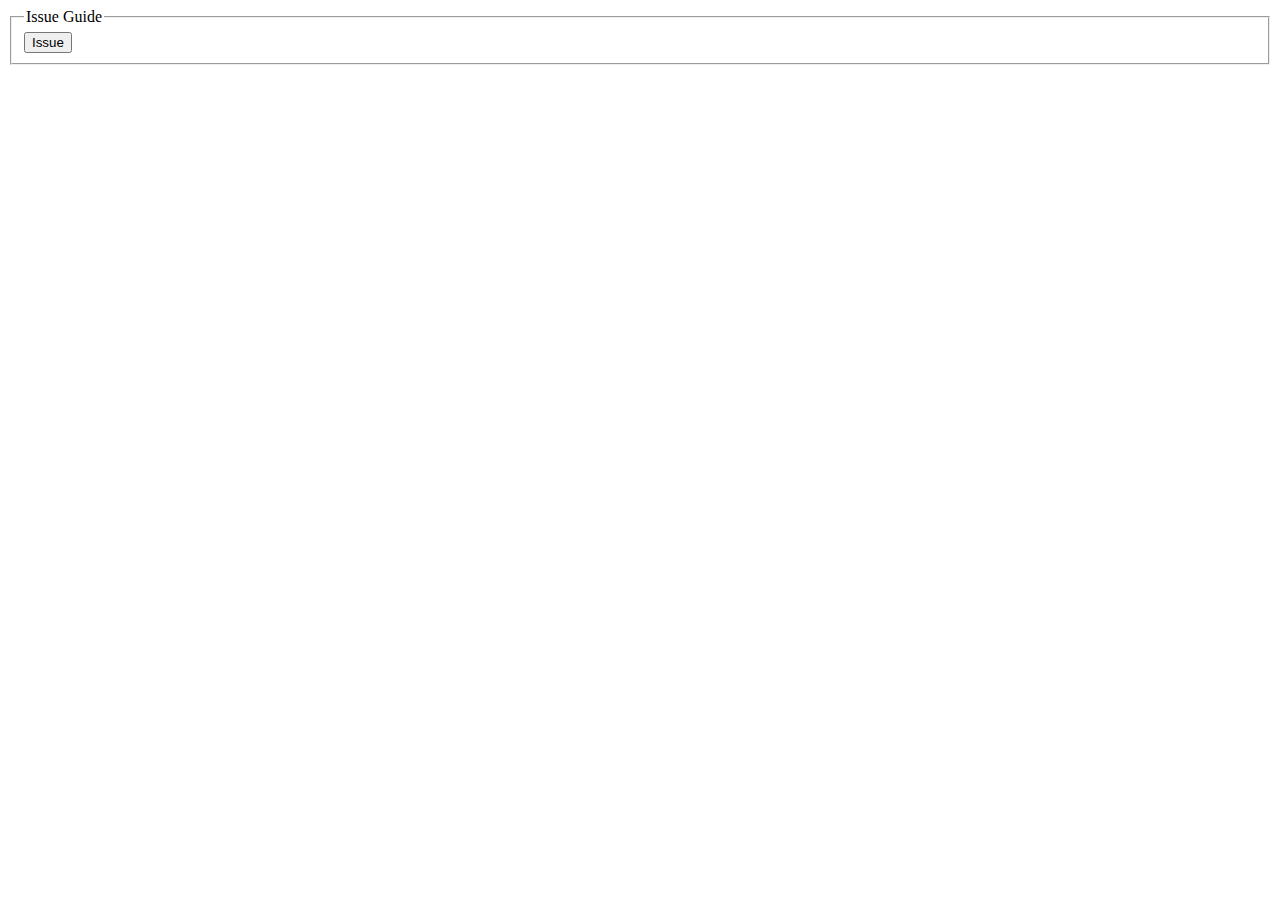
==== popup.html @ cc130111 ":muscle: progress" ====
<html lang="jp">
<head>
  <meta charset="UTF-8">
  <title>Issue Guide</title>
  <link rel="stylesheet" href="css/icon.css" />
  <link rel="stylesheet" href="css/style.css" />
</head>
<body>
  <form class="form">
    <fieldset>
      <legend>Issue Guide</legend>
        <div class="container">
          <div class="row">
            <button id="issue"><span>Issue</span></button>
          </div>
        </div>
      </div>
    </fieldset>
  </form>
</body>
</html>
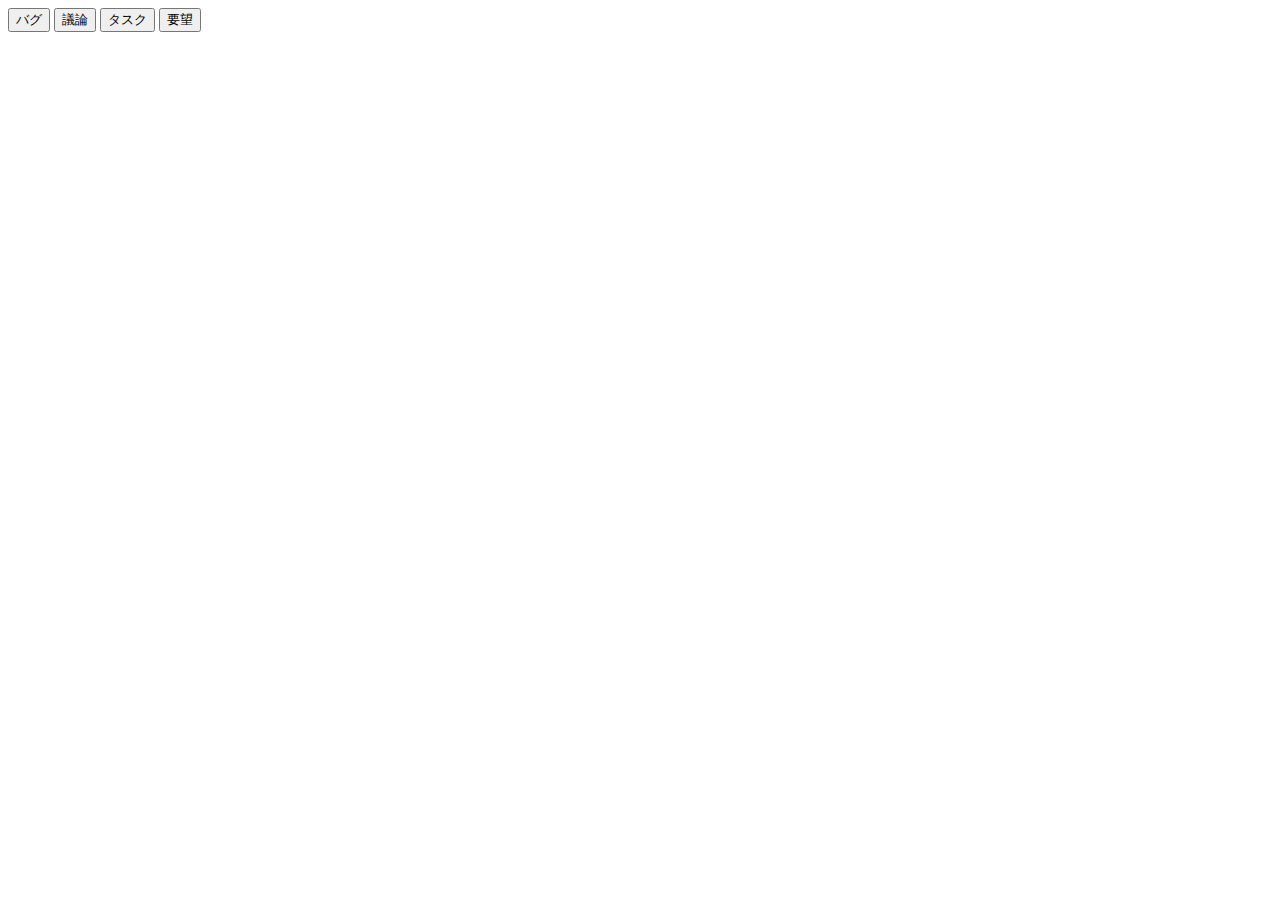
==== commit c6838156: ":computer: Specialize for work" ====
--- a/popup.html
+++ b/popup.html
@@ -1,21 +1,17 @@
-<html lang="jp">
-<head>
-  <meta charset="UTF-8">
-  <title>Issue Guide</title>
-  <link rel="stylesheet" href="css/icon.css" />
-  <link rel="stylesheet" href="css/style.css" />
-</head>
-<body>
-  <form class="form">
-    <fieldset>
-      <legend>Issue Guide</legend>
-        <div class="container">
-          <div class="row">
-            <button id="issue"><span>Issue</span></button>
-          </div>
-        </div>
-      </div>
-    </fieldset>
-  </form>
-</body>
+<!doctype html>
+<html>
+  <head>
+    <meta charset="utf-8">
+    <title>Chrome Extension Example</title>
+    <script src="../lib/jquery-2.2.4.min.js"></script>
+  </head>
+  <body>
+    <div class="wrapper">
+      <button id="bug">バグ</button>
+      <button id="discussion">議論</button>
+      <button id="task">タスク</button>
+      <button id="request">要望</button>
+    </div>
+    <script src="./js/popup.js"></script>
+  </body>
 </html>
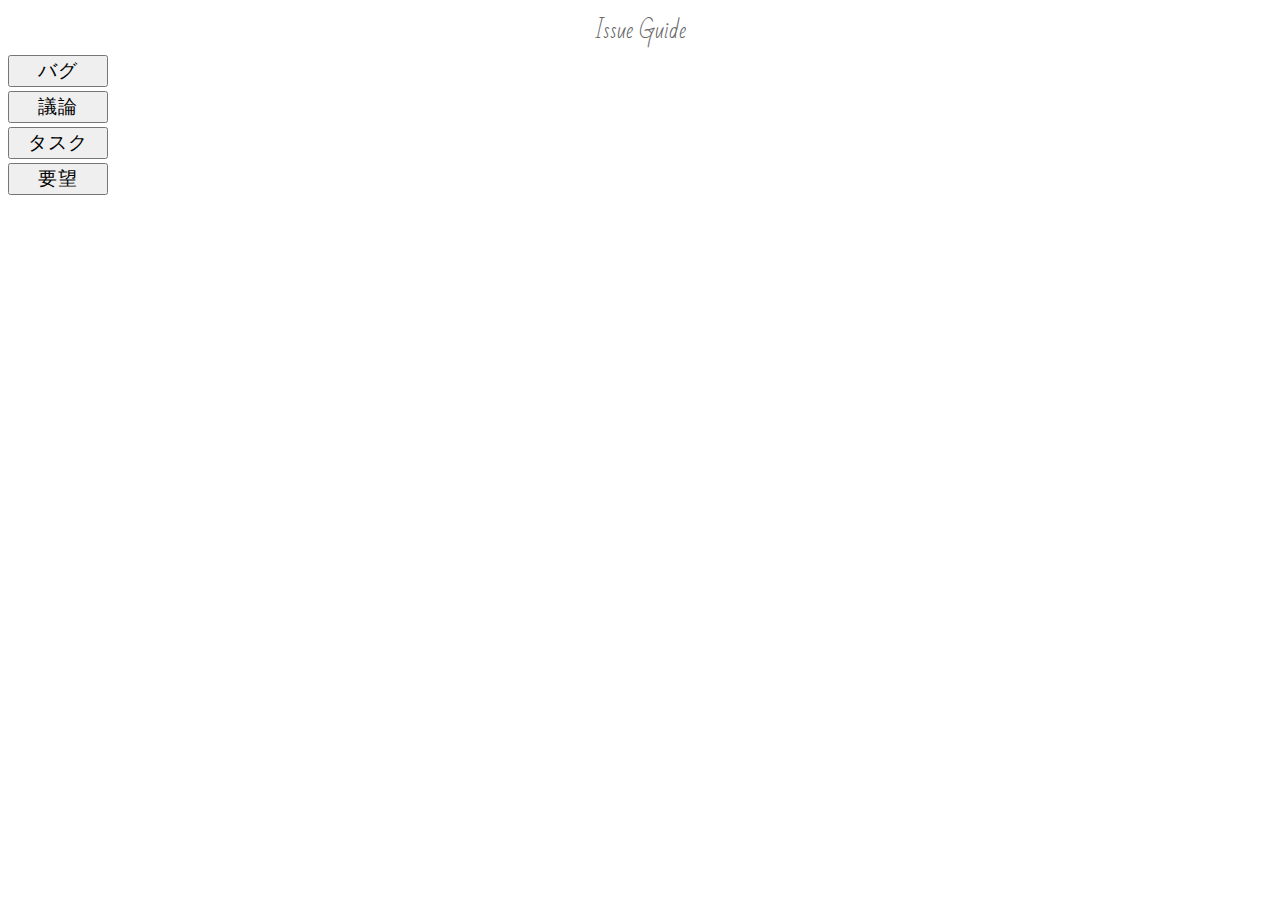
==== commit 6259f4ef: ":scissors: turn class into id" ====
--- a/popup.html
+++ b/popup.html
@@ -4,13 +4,16 @@
     <meta charset="utf-8">
     <title>Chrome Extension Example</title>
     <script src="../lib/jquery-2.2.4.min.js"></script>
+    <link href='https://fonts.googleapis.com/css?family=Bad+Script' rel='stylesheet' type='text/css'>
+    <link rel="stylesheet" href="./css/contents_style.css">
   </head>
   <body>
+    <header id="issue_guide">Issue Guide</header>
     <div class="wrapper">
-      <button id="bug">バグ</button>
-      <button id="discussion">議論</button>
-      <button id="task">タスク</button>
-      <button id="request">要望</button>
+      <button class="button" id="bug">バグ</button>
+      <button class="button" id="discussion">議論</button>
+      <button class="button" id="task">タスク</button>
+      <button class="button" id="request">要望</button>
     </div>
     <script src="./js/popup.js"></script>
   </body>
--- a/css/contents_style.css
+++ b/css/contents_style.css
@@ -0,0 +1,17 @@
+.wrapper {
+  display: block;
+  width: 104px;
+  margin: 0;
+}
+#issue_guide {
+  font-size: 1.4rem;
+  color: #686868;
+  font-family: 'Bad Script', cursive;
+  text-align: center;
+}
+.button {
+  margin: 2px auto;
+  width: 100px;
+  letter-spacing: 1px;
+  font-size: 1.2rem;
+}
